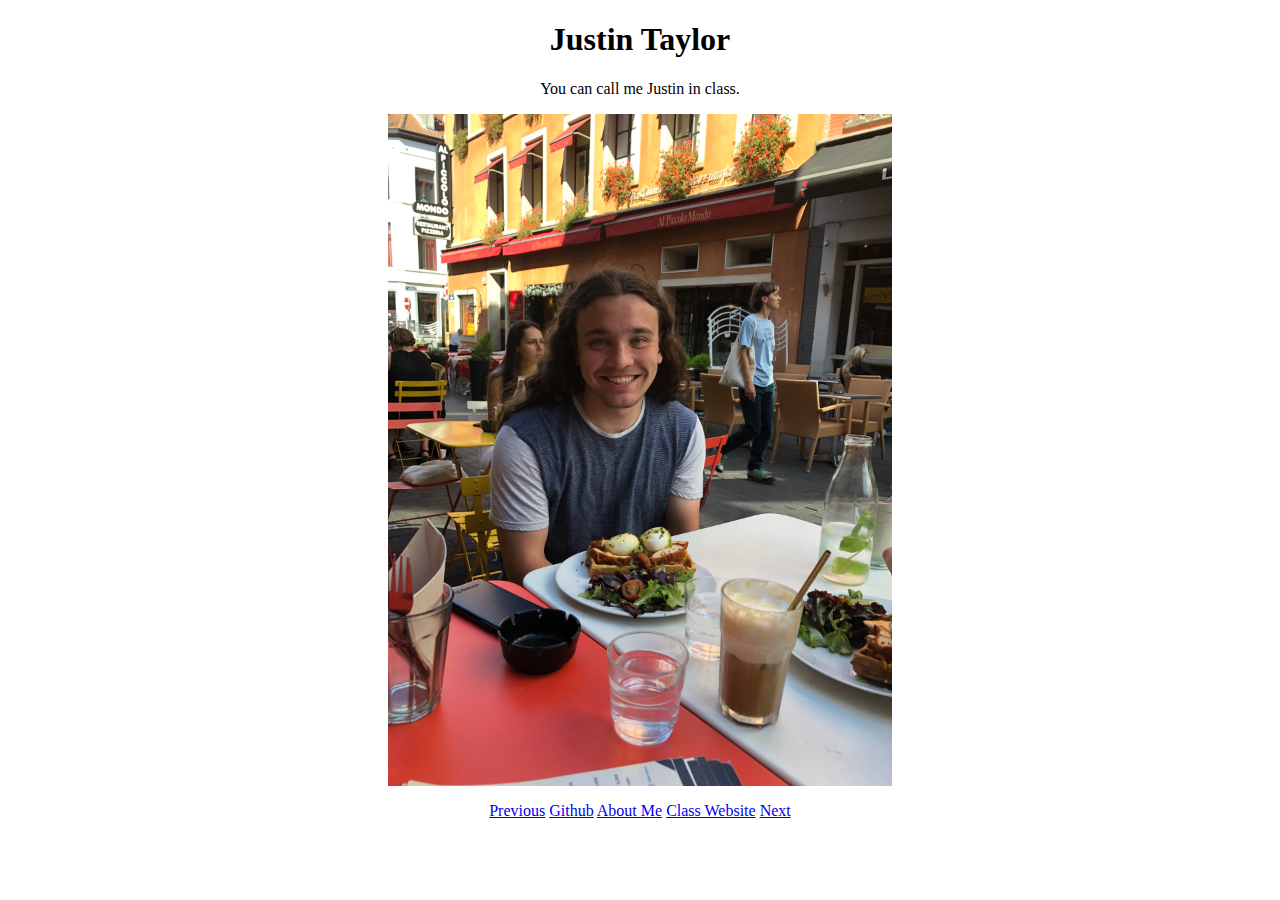
==== index.html @ 72a8e7dc "Rename Index.html to index.html" ====
<!DOCTYPE html>
<html lang="en">
<head>
   <meta charset="UTF-8">
   <title>Justin Taylor</title>
   <style>
        img {
        display: block;
        margin-left:auto;
        margin-right:auto;
        }
   </style>
</head>
<body>
  <div style="height:auto; margin:0 auto; width:50%;">

      <h1 style="text-align:center">Justin Taylor</h1> <!-- Justin Taylor Cisc474 Personal Web Page 1 jdtaylor@udel.edu  -->
      <p style="text-align:center"> You can call me Justin in class.</p>
      <img src="me.jpg" alt="medotjpeg" width="504" height="672">

  </div>
  <div>

    <p style="text-align:center">
      <a href="https://sunxinyi0501.github.io/index.html">Previous</a>
      <a href="https://github.com/jt1018/jt1018.github.io">Github</a>
      <a href="aboutMe.html">About Me</a>
      <a href="https://mattm401.github.io">Class Website</a>
      <a href="https://paultownshend.github.io/personalWebsite/">Next</a>
    </p>

  </div>

</body>

</html>
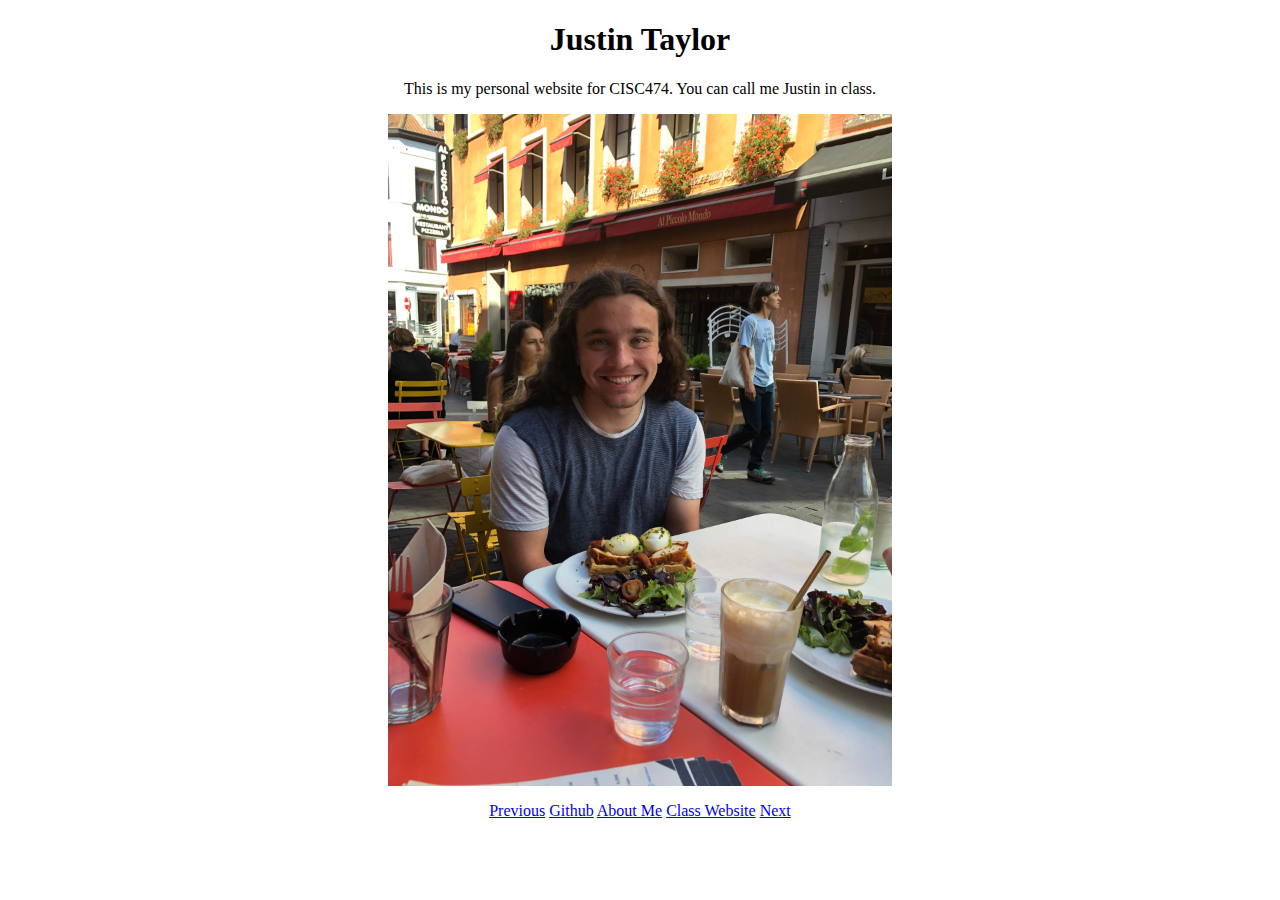
==== commit b3b634d7: "More changes." ====
--- a/index.html
+++ b/index.html
@@ -15,7 +15,7 @@
   <div style="height:auto; margin:0 auto; width:50%;">
 
       <h1 style="text-align:center">Justin Taylor</h1> <!-- Justin Taylor Cisc474 Personal Web Page 1 jdtaylor@udel.edu  -->
-      <p style="text-align:center"> You can call me Justin in class.</p>
+      <p style="text-align:center"> This is my personal website for CISC474. You can call me Justin in class.</p>
       <img src="me.jpg" alt="medotjpeg" width="504" height="672">
 
   </div>
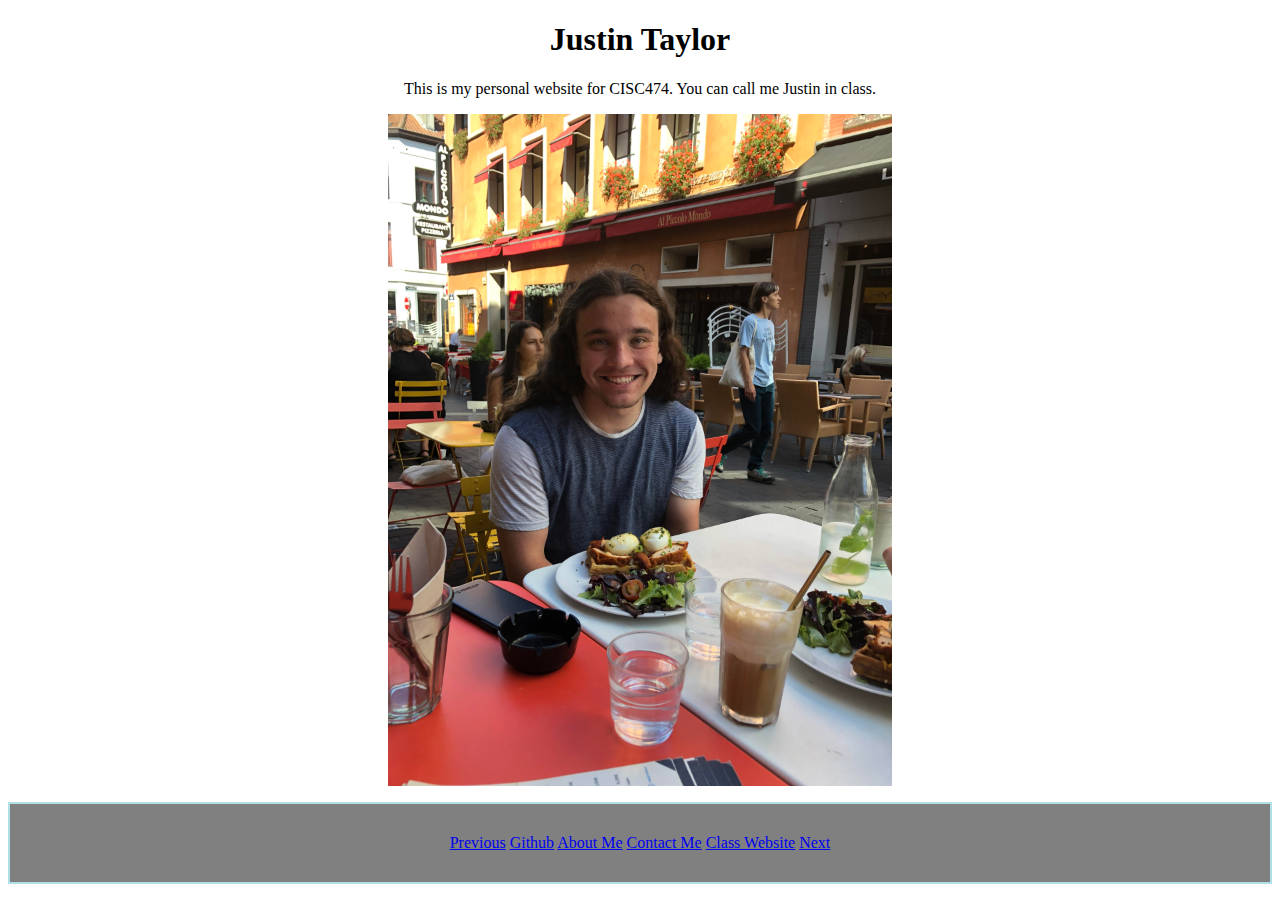
==== commit a3f3aaf6: "start of email" ====
--- a/index.html
+++ b/index.html
@@ -3,28 +3,24 @@
 <head>
    <meta charset="UTF-8">
    <title>Justin Taylor</title>
-   <style>
-        img {
-        display: block;
-        margin-left:auto;
-        margin-right:auto;
-        }
-   </style>
+   <link rel="stylesheet" href="css/styles.css">
+
 </head>
 <body>
   <div style="height:auto; margin:0 auto; width:50%;">
 
       <h1 style="text-align:center">Justin Taylor</h1> <!-- Justin Taylor Cisc474 Personal Web Page 1 jdtaylor@udel.edu  -->
-      <p style="text-align:center"> This is my personal website for CISC474. You can call me Justin in class.</p>
+      <p id="intro" style="text-align:center"> This is my personal website for CISC474. You can call me Justin in class.</p>
       <img src="me.jpg" alt="medotjpeg" width="504" height="672">
 
   </div>
-  <div>
+  <div class="navbar">
 
-    <p style="text-align:center">
+    <p id="nav" style="text-align:center;background-color:grey;">
       <a href="https://sunxinyi0501.github.io/index.html">Previous</a>
       <a href="https://github.com/jt1018/jt1018.github.io">Github</a>
       <a href="aboutMe.html">About Me</a>
+      <a href="contact.html">Contact Me</a>
       <a href="https://mattm401.github.io">Class Website</a>
       <a href="https://paultownshend.github.io/personalWebsite/">Next</a>
     </p>
--- a/css/styles.css
+++ b/css/styles.css
@@ -0,0 +1,17 @@
+img {
+display: block;
+margin-left:auto;
+margin-right:auto;
+}
+ul {
+text-align: center;
+list-style: inside;
+}
+a:hover {
+  background-color:white;
+    padding: 25px;
+}
+#nav {
+  border: 2px solid powderblue;
+  padding: 30px;
+}
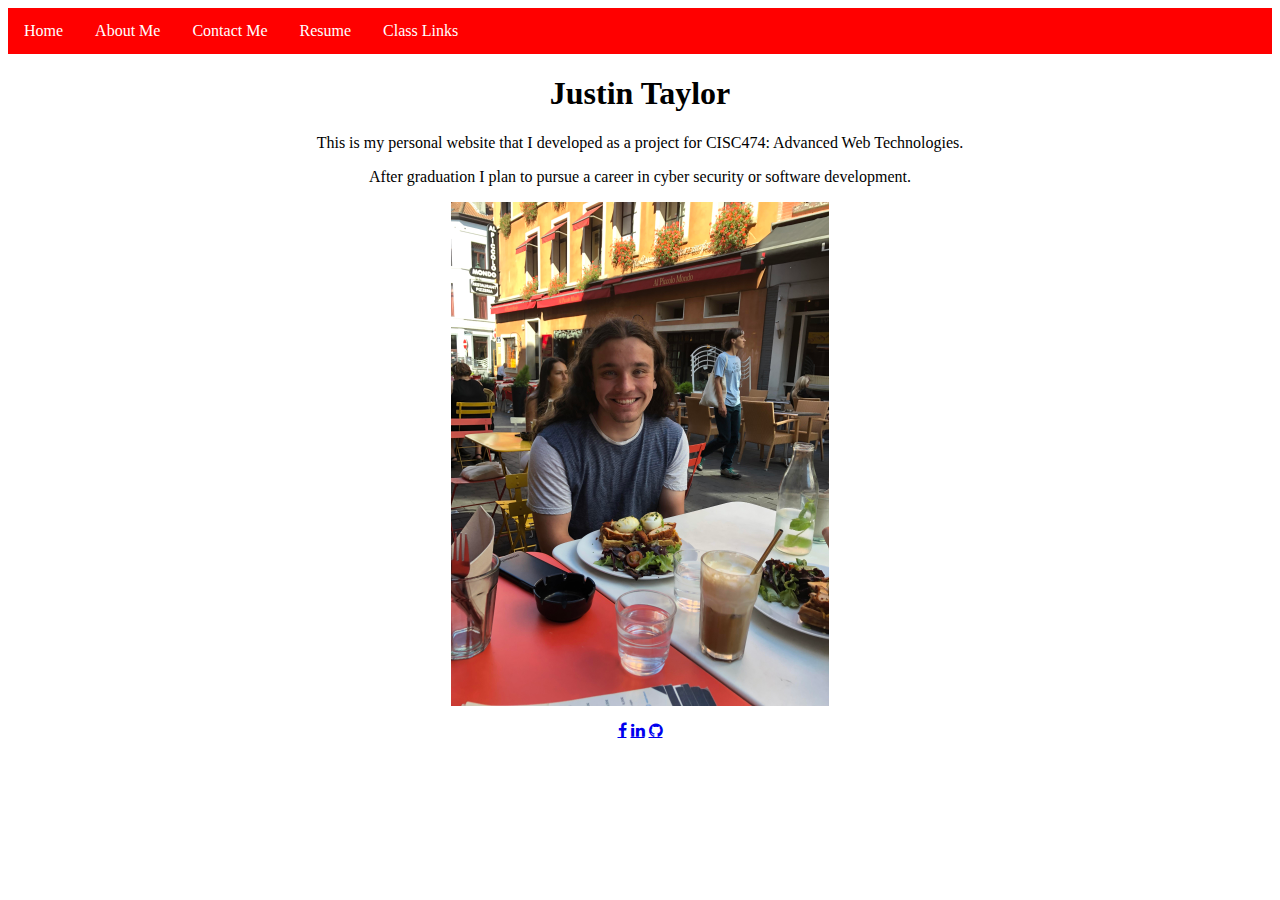
==== commit 4ff3e053: "fixed stylesheet linking" ====
--- a/index.html
+++ b/index.html
@@ -4,27 +4,36 @@
    <meta charset="UTF-8">
    <title>Justin Taylor</title>
    <link rel="stylesheet" href="css/styles.css">
-
+   <link rel="stylesheet" href="https://cdnjs.cloudflare.com/ajax/libs/font-awesome/4.7.0/css/font-awesome.min.css">
 </head>
 <body>
-  <div style="height:auto; margin:0 auto; width:50%;">
+  <div id="navdiv" style="height:auto; margin:0 auto;">
+    <ul id="nav" >
+      <li><a href="index.html">Home</a></li>
+      <li ><a href="aboutMe.html">About Me</a></li>
+      <li><a href="contact.html">Contact Me</a></li>
+      <li><a href="resume.html">Resume</a></li>
+      <li class="dropdown"><a>Class Links</a>
+        <ul class="dropdown-content">
+          <li><a href="https://sunxinyi0501.github.io/index.html">Previous</a></li>
+          <li><a href="https://paultownshend.github.io/personalWebsite/">Next</a></li>
+          <li><a href="https://github.com/jt1018/jt1018.github.io">Github</a></li>
+          <li><a href="https://mattm401.github.io">Class Website</a></li>
+        </ul>
+      </li>
+    </ul>
+  </div>
+  <div style="height:auto; margin:0 auto;">
+      <h1 style="text-align:center">Justin Taylor</h1> <!-- Justin Taylor Cisc474 Personal Web Page 1 jdtaylor@udel.edu  -->
+      <p id="intro" style="text-align:center"> This is my personal website that I developed as a project for CISC474: Advanced Web Technologies.</p>
+      <p style="text-align:center">After graduation I plan to pursue a career in cyber security or software development. </p>
+      <img src="me.jpg" alt="medotjpeg" width="378" height="504">
+  </div>
 
-      <h1 style="text-align:center">Justin Taylor</h1> <!-- Justin Taylor Cisc474 Personal Web Page 1 jdtaylor@udel.edu  -->
-      <p id="intro" style="text-align:center"> This is my personal website for CISC474. You can call me Justin in class.</p>
-      <img src="me.jpg" alt="medotjpeg" width="504" height="672">
 
-  </div>
-  <div class="navbar">
 
-    <p id="nav" style="text-align:center;background-color:grey;">
-      <a href="https://sunxinyi0501.github.io/index.html">Previous</a>
-      <a href="https://github.com/jt1018/jt1018.github.io">Github</a>
-      <a href="aboutMe.html">About Me</a>
-      <a href="contact.html">Contact Me</a>
-      <a href="https://mattm401.github.io">Class Website</a>
-      <a href="https://paultownshend.github.io/personalWebsite/">Next</a>
-    </p>
-
+  <div class="footer">
+    <p><a href="mailto:jdtaylor@udel.edu" class="fa fa-facebook"></a>      <a href="https://www.linkedin.com/in/justin-taylor-45b584214/" class="fa fa-linkedin"></a>     <a href="https://github.com/jt1018" class="fa fa-github"></a></p>
   </div>
 
 </body>
--- a/css/styles.css
+++ b/css/styles.css
@@ -1,17 +1,85 @@
+ul {
+  list-style-type: none;
+  margin: 0;
+  padding:0;
+  overflow: hidden;
+  background-color: red;
+}
+
+li {
+  float: left;
+}
+
+li a {
+  display: block;
+  color: white;
+  text-align: center;
+  padding: 14px 16px;
+  text-decoration: none;
+}
+
+li a:hover {
+  background-color:grey;
+  padding: 18px;
+}
+
 img {
 display: block;
 margin-left:auto;
 margin-right:auto;
 }
-ul {
-text-align: center;
-list-style: inside;
+----
+.dropdown {
+  float: left;
+  overflow: hidden;
 }
-a:hover {
-  background-color:white;
-    padding: 25px;
+
+.dropdown-content {
+  display: none;
+  position: absolute;
+  background-color:red;
+  min-width: 160px;
+  box-shadow: 0px 8px 16px 0px rgba(0,0,0,0.2);
 }
-#nav {
-  border: 2px solid powderblue;
-  padding: 30px;
+
+.dropdown-content a {
+  float: none;
+  color: white;
+  padding: 18px;
+  display: block;
+  text-align: left;
 }
+
+.dropdown-content a:hover {
+  background-color: grey;
+}
+
+.dropdown:hover .dropdown-content {
+  display: block;
+}
+-----------
+.container {
+  position: relative;
+  width: 100%;
+  overflow: hidden;
+  padding-top: 56.25%; /* 16:9 Aspect Ratio */
+}
+
+.responsive-iframe {
+  position: absolute;
+  top: 0;
+  left: 0;
+  bottom: 0;
+  right: 0;
+  width: 100%;
+  height: 100%;
+  border: none;
+}
+.footer {
+
+  left: 0;
+  bottom: 0;
+  width: 100%;
+  background-color: transparent;
+  color: white;
+  text-align: center;
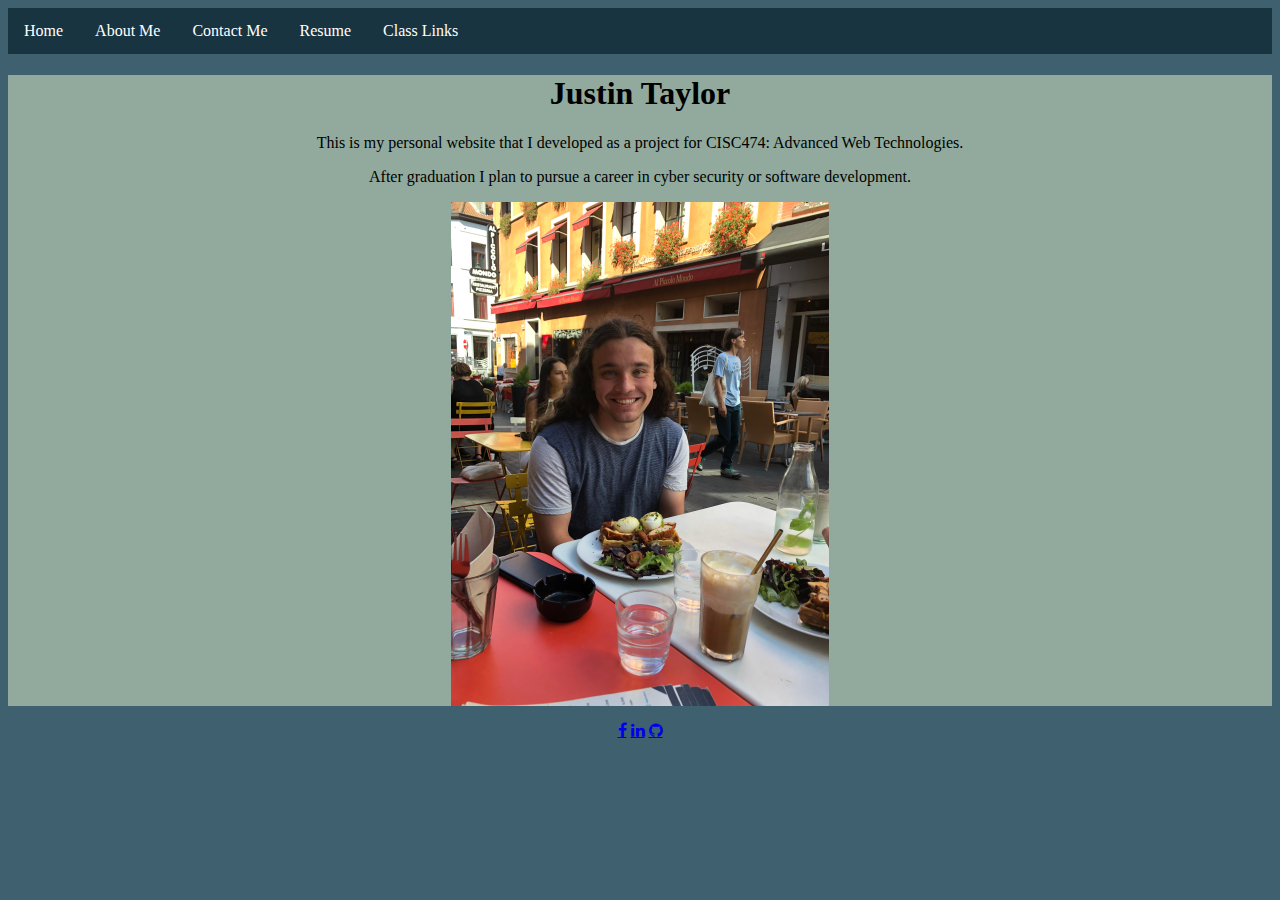
==== commit 5f7b1c7d: "added new color scheme" ====
--- a/index.html
+++ b/index.html
@@ -24,7 +24,7 @@
     </ul>
   </div>
   <div style="height:auto; margin:0 auto;">
-      <h1 style="text-align:center">Justin Taylor</h1> <!-- Justin Taylor Cisc474 Personal Web Page 1 jdtaylor@udel.edu  -->
+      <h1 style="text-align:center" color = white>Justin Taylor</h1> <!-- Justin Taylor Cisc474 Personal Web Page 1 jdtaylor@udel.edu  -->
       <p id="intro" style="text-align:center"> This is my personal website that I developed as a project for CISC474: Advanced Web Technologies.</p>
       <p style="text-align:center">After graduation I plan to pursue a career in cyber security or software development. </p>
       <img src="me.jpg" alt="medotjpeg" width="378" height="504">
@@ -33,7 +33,7 @@
 
 
   <div class="footer">
-    <p><a href="mailto:jdtaylor@udel.edu" class="fa fa-facebook"></a>      <a href="https://www.linkedin.com/in/justin-taylor-45b584214/" class="fa fa-linkedin"></a>     <a href="https://github.com/jt1018" class="fa fa-github"></a></p>
+    <p ><a href="mailto:jdtaylor@udel.edu" class="fa fa-facebook"></a>      <a href="https://www.linkedin.com/in/justin-taylor-45b584214/" class="fa fa-linkedin"></a>     <a href="https://github.com/jt1018" class="fa fa-github"></a></p>
   </div>
 
 </body>
--- a/css/styles.css
+++ b/css/styles.css
@@ -1,15 +1,20 @@
+body{
+  background-color: #3E606F;
+}
 ul {
   list-style-type: none;
   margin: 0;
   padding:0;
   overflow: hidden;
-  background-color: red;
+  background-color: #193441;
 }
 
 li {
   float: left;
 }
-
+div {
+  background-color: #91AA9D;
+}
 li a {
   display: block;
   color: white;
@@ -19,7 +24,7 @@
 }
 
 li a:hover {
-  background-color:grey;
+  background-color:#D1DBBD;
   padding: 18px;
 }
 
@@ -37,7 +42,7 @@
 .dropdown-content {
   display: none;
   position: absolute;
-  background-color:red;
+  background-color:#598E98;
   min-width: 160px;
   box-shadow: 0px 8px 16px 0px rgba(0,0,0,0.2);
 }
@@ -51,7 +56,7 @@
 }
 
 .dropdown-content a:hover {
-  background-color: grey;
+  background-color: #D1DBBD;
 }
 
 .dropdown:hover .dropdown-content {
@@ -83,3 +88,4 @@
   background-color: transparent;
   color: white;
   text-align: center;
+}
